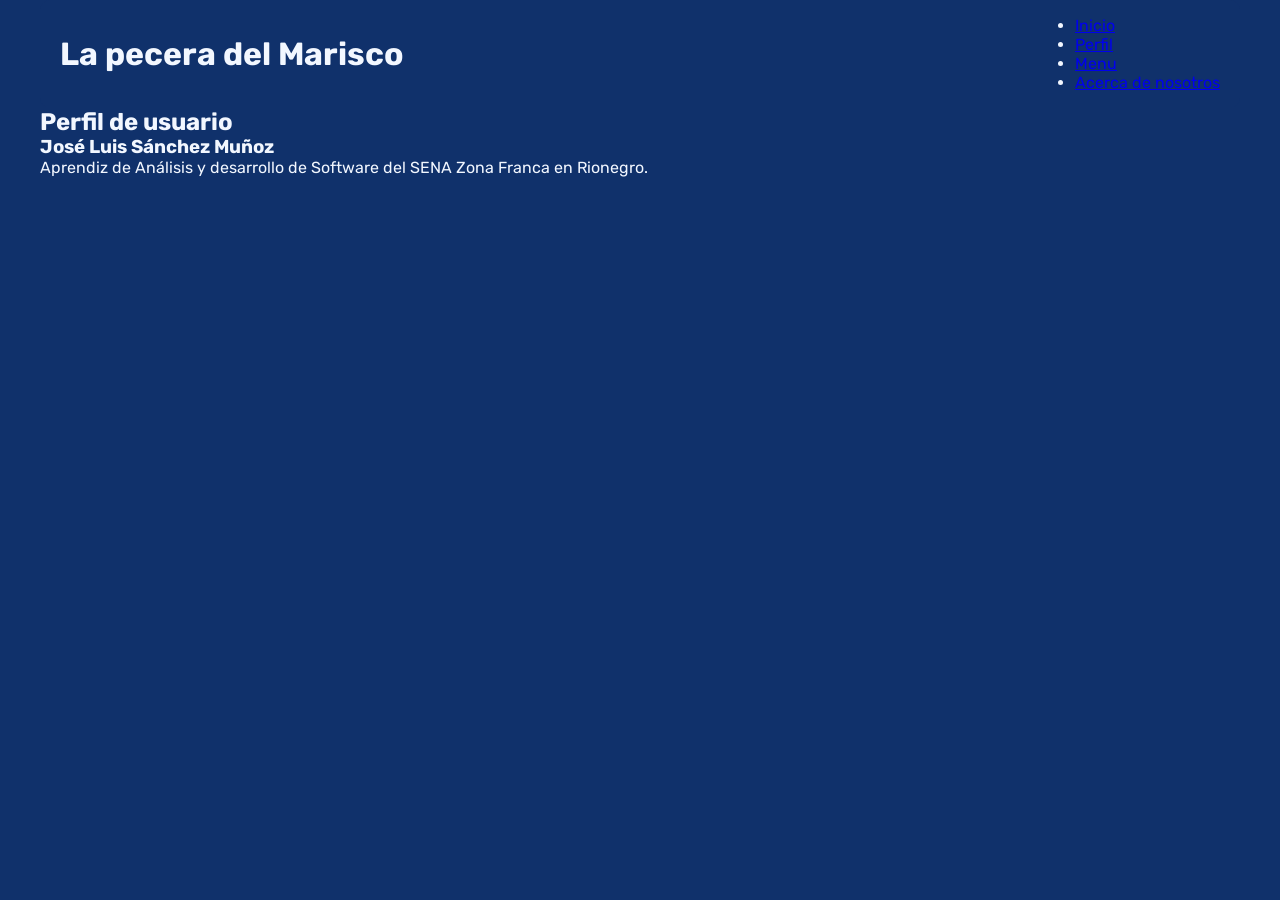
==== perfil.html @ 3a7bd57a "Navbar con flexbox básico implementado" ====
<!DOCTYPE html>
<html lang="es">
<head>
  <meta charset="UTF-8">
  <meta name="viewport" content="width=device-width, initial-scale=1.0">
  <title>Evidencia 05</title>
  <link rel="stylesheet" href="styles/base.css" />
  <link rel="preconnect" href="https://fonts.googleapis.com">
  <link rel="preconnect" href="https://fonts.gstatic.com" crossorigin>
  <link href="https://fonts.googleapis.com/css2?family=Rubik:ital,wght@0,300..900;1,300..900&display=swap" rel="stylesheet">
</head>

<body>
  <div class="app">
    <header class="app-header">
       <h1 class="app-titulo">La pecera del Marisco</h1>
       <nav class="navbar">
         <ul>
           <li><a href="/">Inicio</a></li>  
           <li><a href="/perfil.html">Perfil</a></li> 
           <li><a href="/">Menu</a></li>
           <li><a href="/">Acerca de nosotros</a></li>
         </ul> 
       </nav>  
    </header>
    
    <main class="menu">
      <section class="perfil-usuario">
        <div class="columna-cabecera">
          <h2 class="columna-titulo">Perfil de usuario</h2>  
        </div>

        <section class="columna-lista">
          <article class="tarjeta-tarea">
            <h3 class="tarea-titulo">José Luis Sánchez Muñoz</h3>
            <p class="tarea-desc">
                Aprendiz de Análisis y desarrollo de Software del SENA Zona
                Franca en Rionegro. 
            </p>

            <figure>
              <img
                class="avatar-perfil"
                src=""
                alt=""
              />
            </figure>
          </article>
        </section>  
      </section>
    </main>
  </div>
</body>
</html>
---- styles/base.css ----
@import "tokens.css";

*,
*::before,
*::after {
  box-sizing: border-box;
  margin: 0;
  padding: 0;
}

body {
  font-family: var(--fuente-base);
  background-color: var(--color-fondo);
  color: var(--color-texto);
}
.app {
  max-width: 1200px;
  margin: 0 auto;
}
.app-header {
  display: flex;
  justify-content: space-between;
  align-items: center;
  padding: 16px 20px;
  background: var(--color-fondo);
  border-radius: var(--radio-md);
  gap: 12px;
  flex-wrap: wrap;
}
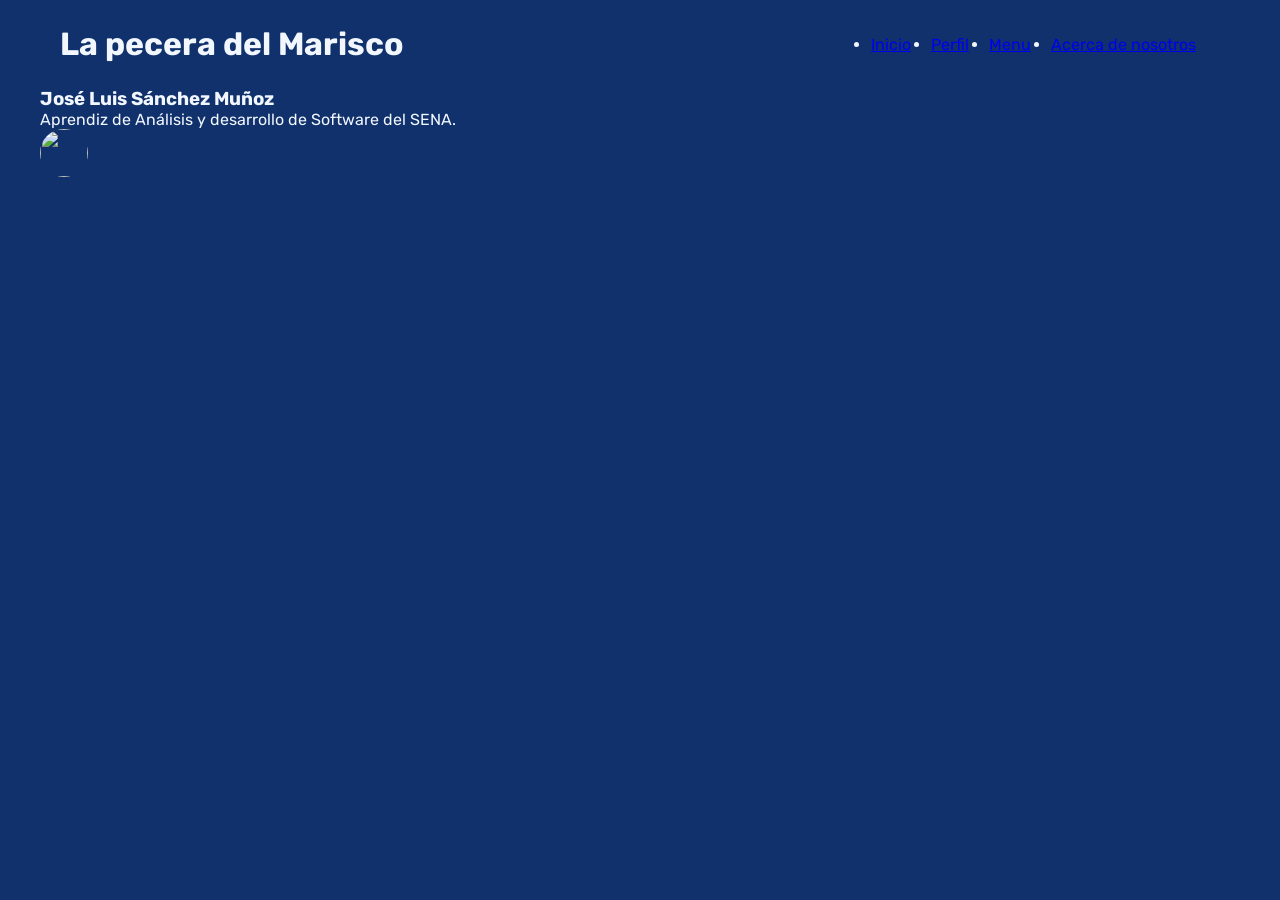
==== commit 9791bd95: "Estilos del navbar basicos" ====
--- a/perfil.html
+++ b/perfil.html
@@ -15,7 +15,7 @@
     <header class="app-header">
        <h1 class="app-titulo">La pecera del Marisco</h1>
        <nav class="navbar">
-         <ul>
+         <ul class="nav-links">
            <li><a href="/">Inicio</a></li>  
            <li><a href="/perfil.html">Perfil</a></li> 
            <li><a href="/">Menu</a></li>
@@ -25,28 +25,21 @@
     </header>
     
     <main class="menu">
-      <section class="perfil-usuario">
-        <div class="columna-cabecera">
-          <h2 class="columna-titulo">Perfil de usuario</h2>  
-        </div>
+      <section class="perfil-usuario">        
+        <article class="card-user">
+          <h3 class="user-name">José Luis Sánchez Muñoz</h3>
+          <p class="user-desc">
+            Aprendiz de Análisis y desarrollo de Software del SENA. 
+          </p>
 
-        <section class="columna-lista">
-          <article class="tarjeta-tarea">
-            <h3 class="tarea-titulo">José Luis Sánchez Muñoz</h3>
-            <p class="tarea-desc">
-                Aprendiz de Análisis y desarrollo de Software del SENA Zona
-                Franca en Rionegro. 
-            </p>
-
-            <figure>
-              <img
-                class="avatar-perfil"
-                src=""
-                alt=""
-              />
-            </figure>
-          </article>
-        </section>  
+          <figure>
+            <img
+              class="avatar-perfil"
+              src=""
+              alt=""
+            />
+          </figure>
+        </article>         
       </section>
     </main>
   </div>
--- a/styles/base.css
+++ b/styles/base.css
@@ -26,4 +26,32 @@
   border-radius: var(--radio-md);
   gap: 12px;
   flex-wrap: wrap;
+}
+.navbar {
+  display: flex;
+  justify-content: space-between;
+  align-items: center;
+  padding: 0 24px;
+  height: 56px;
+  flex-wrap: wrap;  
+}
+.nav-links {
+  display: flex;
+  gap: 20px;
+}
+.card-usuario {
+  display: flex;
+  align-items: center;
+  gap: 12px;
+  padding: 16px;
+}
+.avatar-perfil {
+  width: 48px; height: 48px;
+  border-radius: 50%;
+  flex-shrink: 0;  
+}
+.user-desc {
+  display: flex;
+  flex-direction: column;
+  gap: 2px;
 }
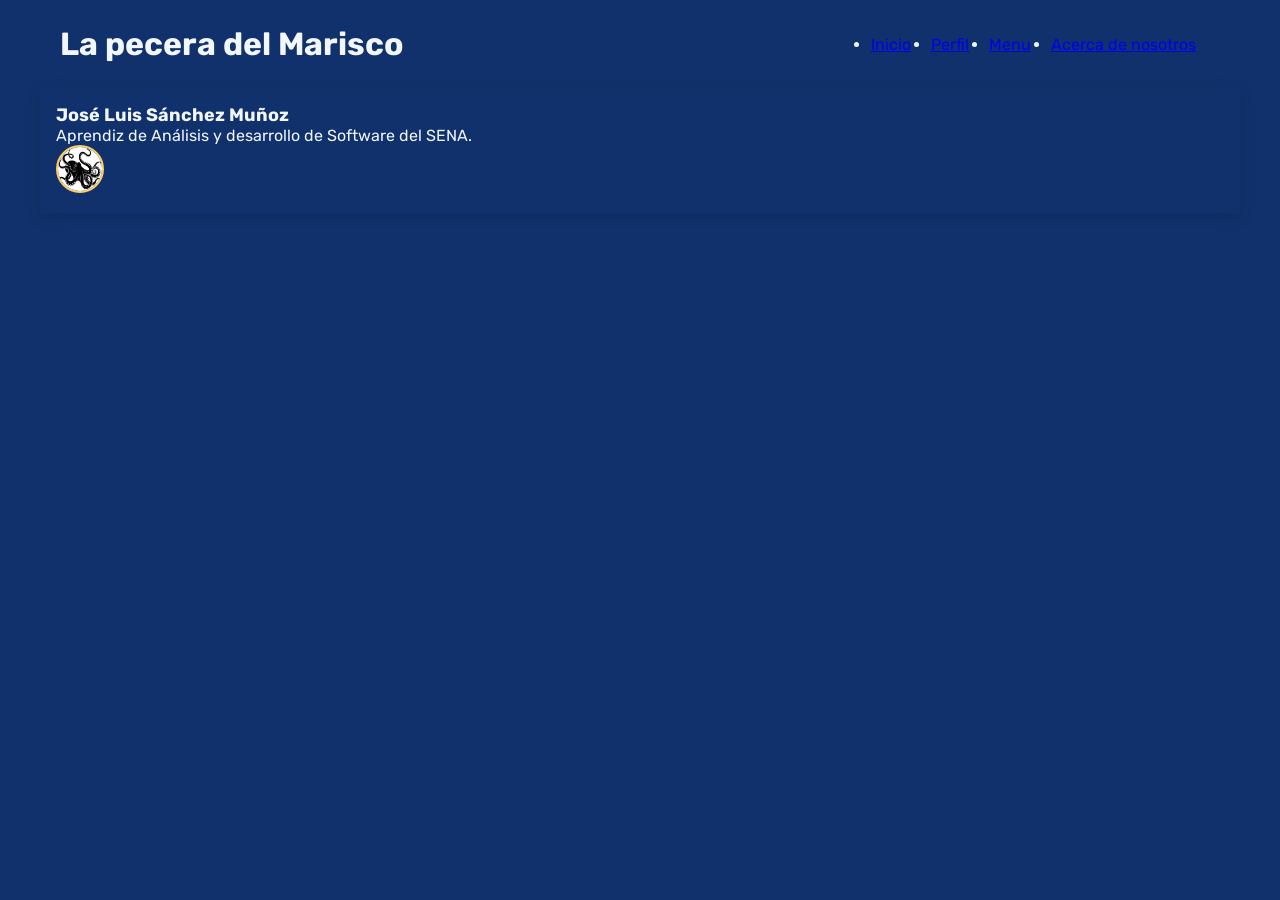
==== commit b6a64895: "Avatar de perfil agregado y estilizado en CSS" ====
--- a/perfil.html
+++ b/perfil.html
@@ -35,8 +35,8 @@
           <figure>
             <img
               class="avatar-perfil"
-              src=""
-              alt=""
+              src="/img/avatar.jpg"
+              alt="avatar de pulpo"
             />
           </figure>
         </article>         
--- a/styles/base.css
+++ b/styles/base.css
@@ -39,16 +39,28 @@
   display: flex;
   gap: 20px;
 }
-.card-usuario {
+.perfil-usuario {
   display: flex;
   align-items: center;
-  gap: 12px;
+  gap: 15px;
   padding: 16px;
+  background-color: var(--color-fondo);
+  box-shadow: var(--sombra-md)
+}
+.card-user {
+  display: flex;
+  flex-direction: column;
 }
 .avatar-perfil {
   width: 48px; height: 48px;
   border-radius: 50%;
-  flex-shrink: 0;  
+  flex-shrink: 0;
+  border: 2px solid var(--color-borde); 
+}
+.user-name {
+  margin: 0;
+  font-size: 18px;
+  font-weight: bold;
 }
 .user-desc {
   display: flex;
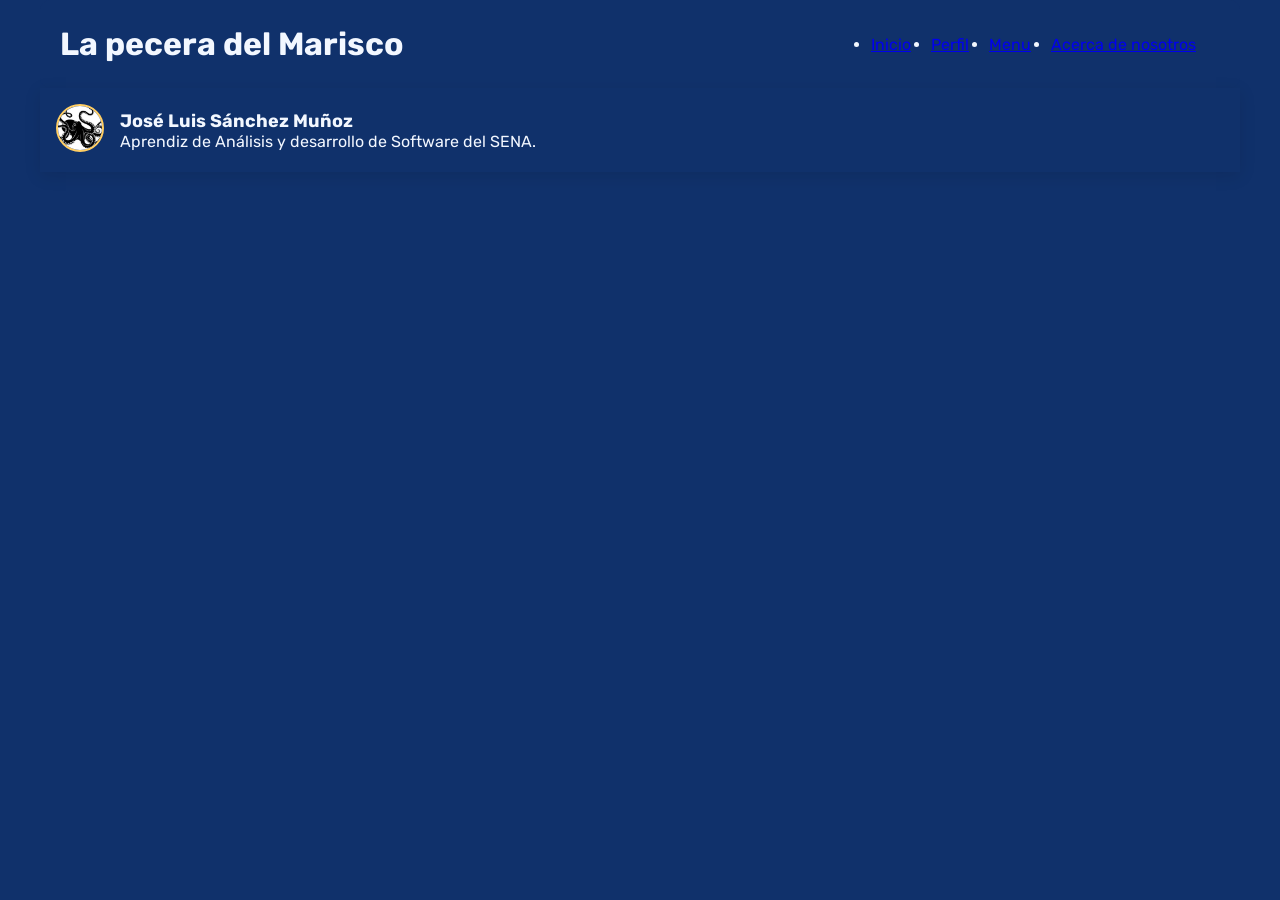
==== commit 867f59c4: "Tarjeta de perfil ya estilizada con su avatar, nombre de user y cargo" ====
--- a/perfil.html
+++ b/perfil.html
@@ -13,32 +13,35 @@
 <body>
   <div class="app">
     <header class="app-header">
-       <h1 class="app-titulo">La pecera del Marisco</h1>
-       <nav class="navbar">
-         <ul class="nav-links">
-           <li><a href="/">Inicio</a></li>  
-           <li><a href="/perfil.html">Perfil</a></li> 
-           <li><a href="/">Menu</a></li>
-           <li><a href="/">Acerca de nosotros</a></li>
-         </ul> 
-       </nav>  
+        <h1 class="app-titulo">La pecera del Marisco</h1>
+        <nav class="navbar">
+          <ul class="nav-links">
+            <li><a href="/">Inicio</a></li>  
+            <li><a href="/perfil.html">Perfil</a></li> 
+            <li><a href="/">Menu</a></li>
+            <li><a href="/">Acerca de nosotros</a></li>
+          </ul> 
+        </nav>  
     </header>
     
     <main class="menu">
       <section class="perfil-usuario">        
         <article class="card-user">
-          <h3 class="user-name">José Luis Sánchez Muñoz</h3>
-          <p class="user-desc">
-            Aprendiz de Análisis y desarrollo de Software del SENA. 
-          </p>
 
-          <figure>
-            <img
-              class="avatar-perfil"
+          <figure class="avatar-wrapper">
+            <img 
+              class="avatar-perfil"             
               src="/img/avatar.jpg"
               alt="avatar de pulpo"
             />
           </figure>
+
+          <div class="user-info">
+            <h3 class="user-name">José Luis Sánchez Muñoz</h3>
+            <p class="user-desc">
+              Aprendiz de Análisis y desarrollo de Software del SENA. 
+            </p>
+          </div>
         </article>         
       </section>
     </main>
--- a/styles/base.css
+++ b/styles/base.css
@@ -49,13 +49,20 @@
 }
 .card-user {
   display: flex;
-  flex-direction: column;
+  flex-direction: row;
+  align-items: center;
+  gap: var(--text-base);
+}
+.avatar-wrapper {
+  margin: 0;
+  flex-shrink: 0;
 }
 .avatar-perfil {
   width: 48px; height: 48px;
   border-radius: 50%;
   flex-shrink: 0;
   border: 2px solid var(--color-borde); 
+  object-fit: cover;
 }
 .user-name {
   margin: 0;
@@ -63,6 +70,7 @@
   font-weight: bold;
 }
 .user-desc {
+  margin: 0;
   display: flex;
   flex-direction: column;
   gap: 2px;
